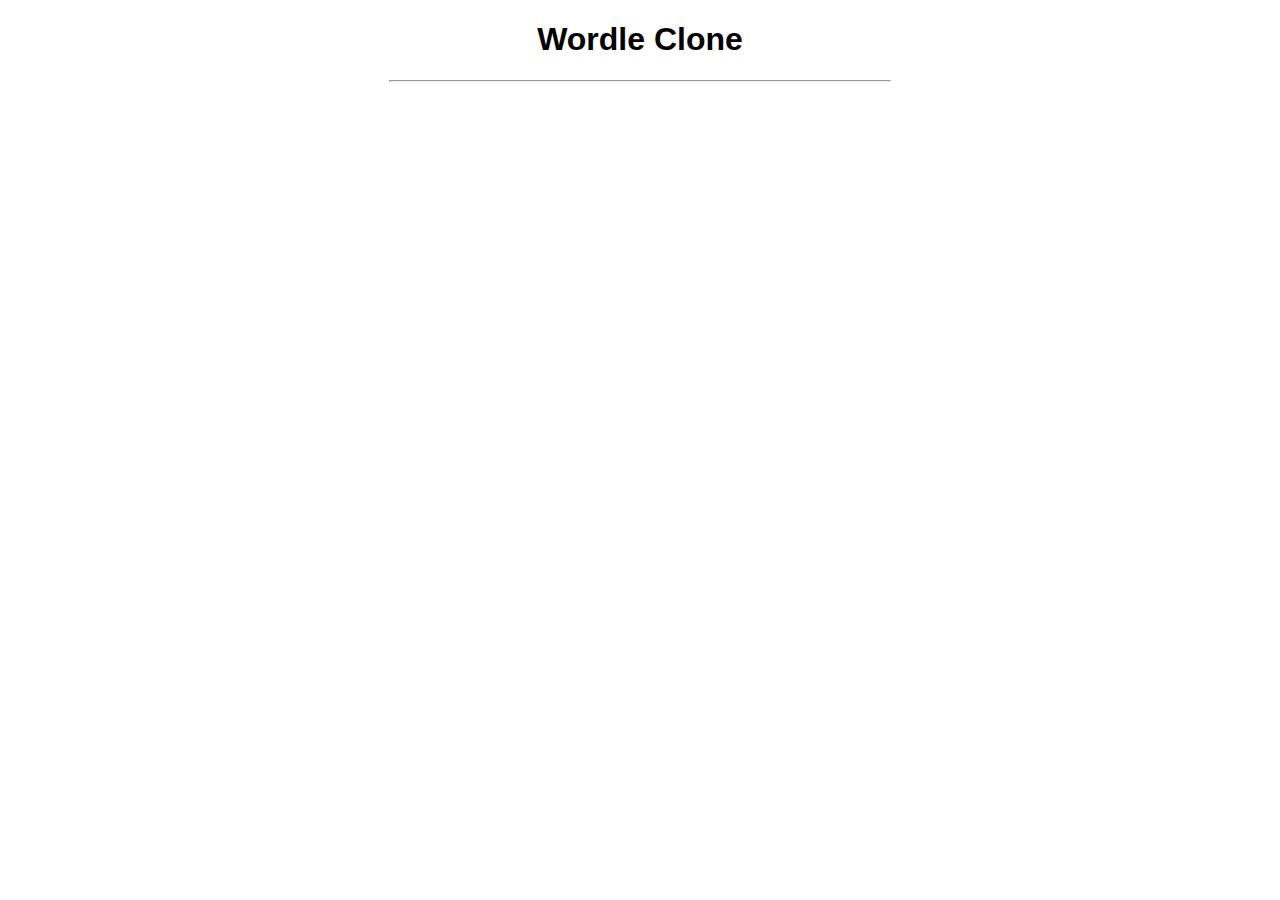
==== index.html @ 621d5389 "Setting up user input" ====
<!doctype html>

<html lang="en">
<head>

  <meta charset="utf-8">
  <meta name="viewport" content="width=device-width, initial-scale=1">
  <title>Wordle</title>
  <link rel="stylesheet" href="./styles.css">
  <script type="module" src="./gameplay.js"></script>

</head>
<body>

  <h1> Wordle Clone </h1>
  <hr>
  <div id="game-board"></div>

</body>
</html>
---- styles.css ----
body {
  font-family: Arial, sans-serif;
}

h1 {
  text-align: center;
}

hr {
  width: 500px;
}

#game-board {
  display: flex;
  flex-wrap: wrap;
  width: 300px;
  height: 300px;
  margin: auto;
  margin-top: 3px;
  /* background-color: #3b383b; */
}

.letter-box {
  display: flex;
  justify-content: center;
  align-items: center;
  border: 2px solid #dbccdb;
  width: 50px;
  height: 50px;
  margin: 3px;
  color: #000000;
  font-size: 36px;
  font-weight: bold;
}

.right-letter {
  background-color: #ce8cce;
  color: #fff;
  border-color: #fff;
}

.insolution-letter {
  background-color: #613b6c;
  color: #fff;
  border-color: #fff;
}

.wrong-letter {
  background-color: #515050;
  color: #fff;
  border-color: #fff;
}
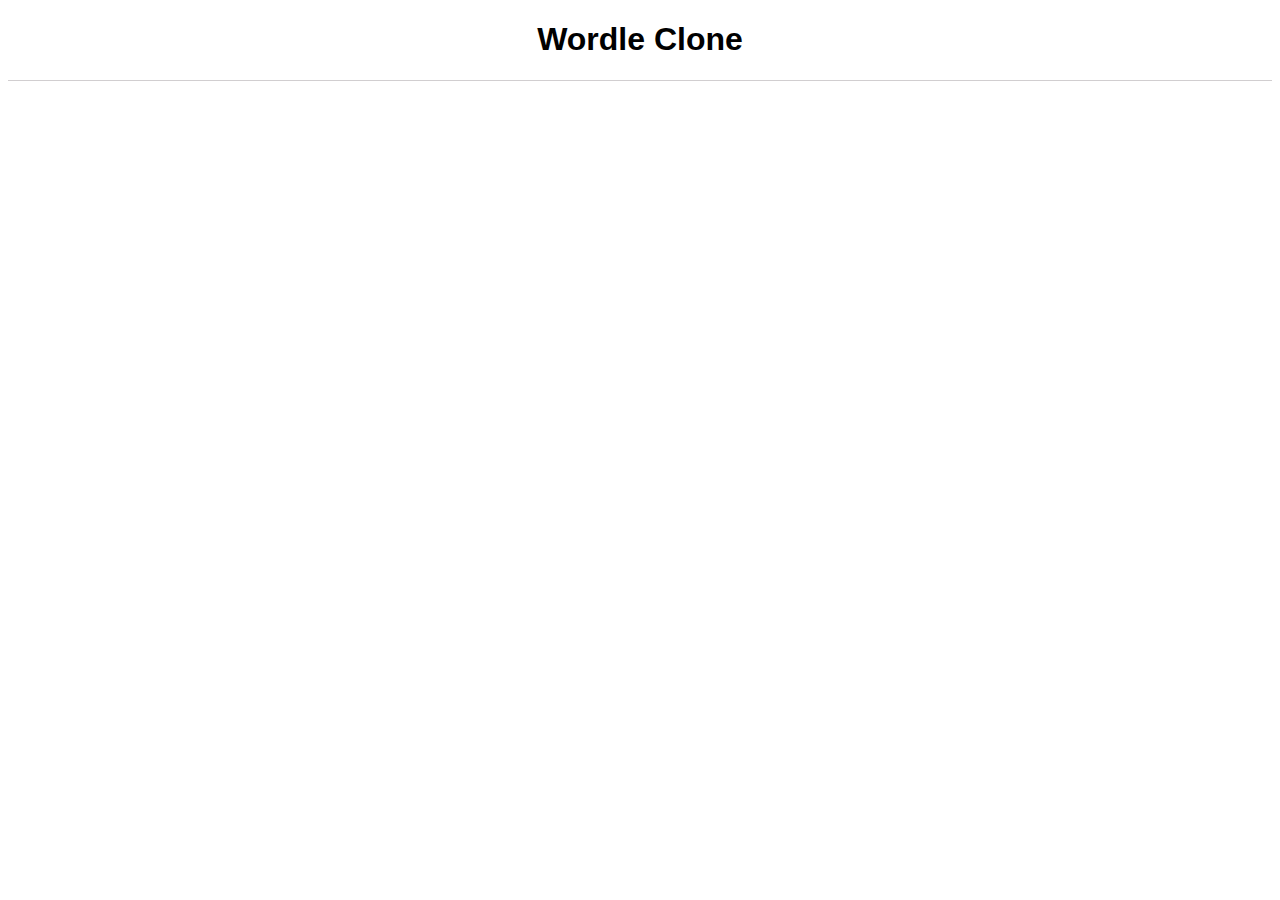
==== commit 9d70b964: "Adding function for checking user input" ====
--- a/index.html
+++ b/index.html
@@ -15,6 +15,8 @@
   <h1> Wordle Clone </h1>
   <hr>
   <div id="game-board"></div>
+  <div id="keyboard-container"></div>
+  <h1 id="answer"></h1>
 
 </body>
 </html>--- a/styles.css
+++ b/styles.css
@@ -7,24 +7,24 @@
 }
 
 hr {
-  width: 500px;
+  border: none;
+  border-top: 1px solid #d1ced0; 
 }
 
 #game-board {
   display: flex;
   flex-wrap: wrap;
   width: 300px;
-  height: 300px;
+  height: 340px;
   margin: auto;
   margin-top: 3px;
-  /* background-color: #3b383b; */
 }
 
 .letter-box {
   display: flex;
   justify-content: center;
   align-items: center;
-  border: 2px solid #dbccdb;
+  border: 2px solid #d1ced0;
   width: 50px;
   height: 50px;
   margin: 3px;
@@ -34,19 +34,73 @@
 }
 
 .right-letter {
-  background-color: #ce8cce;
+  background-color: #53beab;
   color: #fff;
   border-color: #fff;
 }
 
 .insolution-letter {
-  background-color: #613b6c;
+  background-color: #df97c4;
   color: #fff;
   border-color: #fff;
 }
 
 .wrong-letter {
-  background-color: #515050;
+  background-color: #6b6b6b;
   color: #fff;
   border-color: #fff;
 }
+
+#keyboard-container {
+  display: flex;
+  flex-direction: column;
+  margin: auto;
+  padding: 30px 0px 0px 0px;
+}
+
+.key-button {
+  /* background-color: #d1ced0; */
+  font-size: 20px;
+  font-weight: bold;
+  display: flex;
+  justify-content: center;
+  align-items: center;
+  width: 36px;
+  height: 55px;
+  margin-top: 1px;
+  margin-bottom: 1px;
+  margin-left: 3px;
+  margin-right: 3px;
+  border: 1px solid #d1ced0;
+  border-radius: 6px;
+}
+
+.enter-button {
+  /* background-color: #d1ced0; */
+  font-size: 12px;
+  font-weight: bold;
+  display: flex;
+  justify-content: center;
+  align-items: center;
+  width: 76px;
+  height: 55px;
+  margin-top: 1px;
+  margin-bottom: 1px;
+  margin-left: 3px;
+  margin-right: 3px;
+  border: 1px solid #d1ced0;
+  border-radius: 6px;
+}
+
+.empty-button {
+  border: none;
+  width: 20px; /* to center the second keyboard row */
+}
+
+.keyboard-row {
+  padding: 2px;
+  margin: auto;
+  display: flex;
+  flex-wrap: wrap;
+  width: 435px;
+}
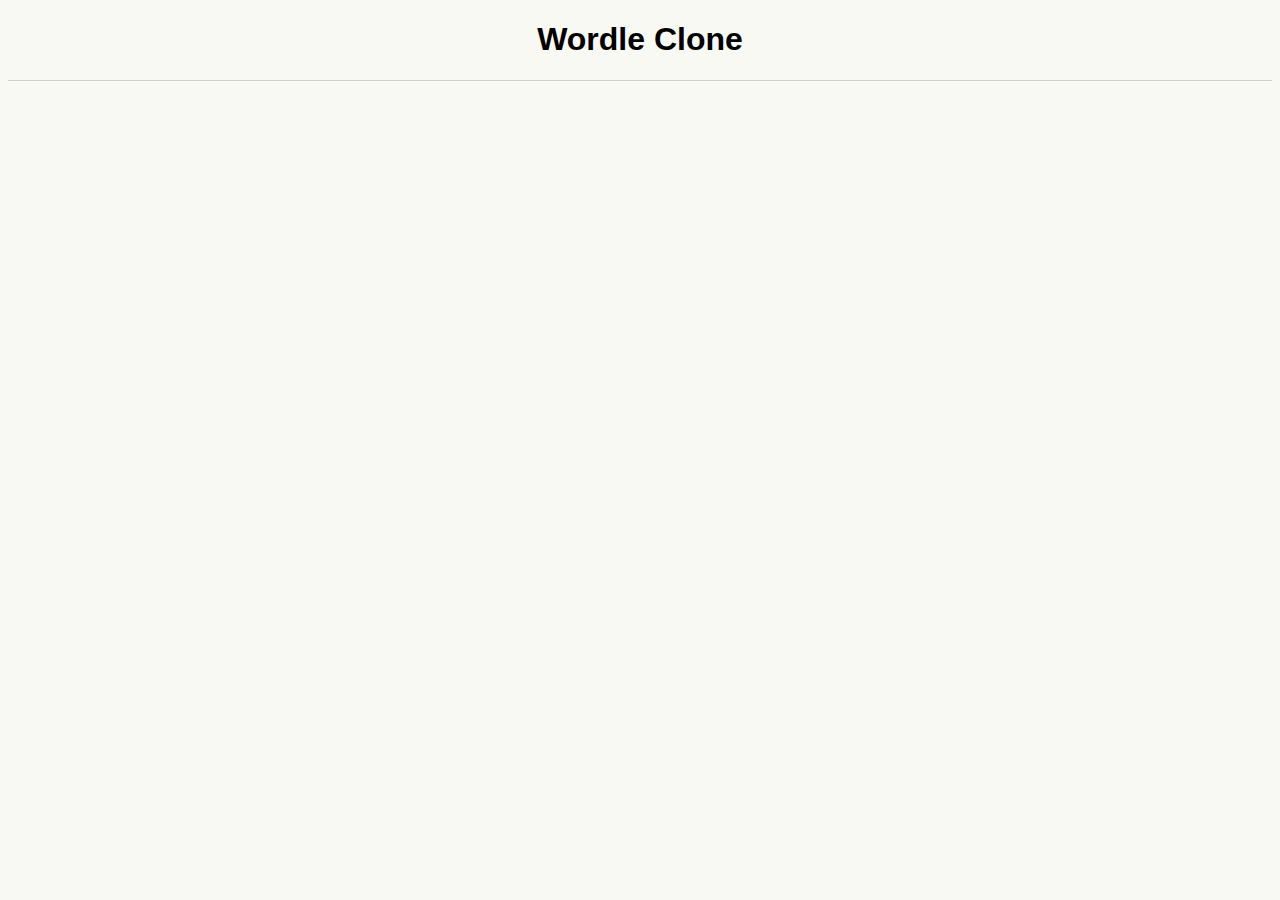
==== commit 2b460e2a: "Design systems" ====
--- a/index.html
+++ b/index.html
@@ -1,22 +1,17 @@
 <!doctype html>
-
 <html lang="en">
 <head>
-
   <meta charset="utf-8">
   <meta name="viewport" content="width=device-width, initial-scale=1">
-  <title>Wordle</title>
+  <title>Wordle Clone</title>
   <link rel="stylesheet" href="./styles.css">
   <script type="module" src="./gameplay.js"></script>
-
 </head>
 <body>
-
   <h1> Wordle Clone </h1>
   <hr>
   <div id="game-board"></div>
   <div id="keyboard-container"></div>
-  <h1 id="answer"></h1>
-
+  <h1 id="correct-word"></h1>
 </body>
 </html>--- a/styles.css
+++ b/styles.css
@@ -1,5 +1,6 @@
 body {
-  font-family: Arial, sans-serif;
+  font-family: 'Clear Sans', 'Helvetica Neue', Arial, sans-serif;
+  background-color: #F7F9F2;
 }
 
 h1 {
@@ -9,6 +10,7 @@
 hr {
   border: none;
   border-top: 1px solid #d1ced0; 
+  padding: 0px 0px 10px 0px;
 }
 
 #game-board {
@@ -21,13 +23,13 @@
 }
 
 .letter-box {
+  margin: 3px;
   display: flex;
   justify-content: center;
   align-items: center;
   border: 2px solid #d1ced0;
   width: 50px;
   height: 50px;
-  margin: 3px;
   color: #000000;
   font-size: 36px;
   font-weight: bold;
@@ -54,8 +56,9 @@
 #keyboard-container {
   display: flex;
   flex-direction: column;
+  box-sizing: border-box;
   margin: auto;
-  padding: 30px 0px 0px 0px;
+  padding: 40px 0px 0px 0px;
 }
 
 .key-button {
@@ -94,7 +97,7 @@
 
 .empty-button {
   border: none;
-  width: 20px; /* to center the second keyboard row */
+  width: 6px; /* to center the second keyboard row */
 }
 
 .keyboard-row {
@@ -102,5 +105,4 @@
   margin: auto;
   display: flex;
   flex-wrap: wrap;
-  width: 435px;
 }
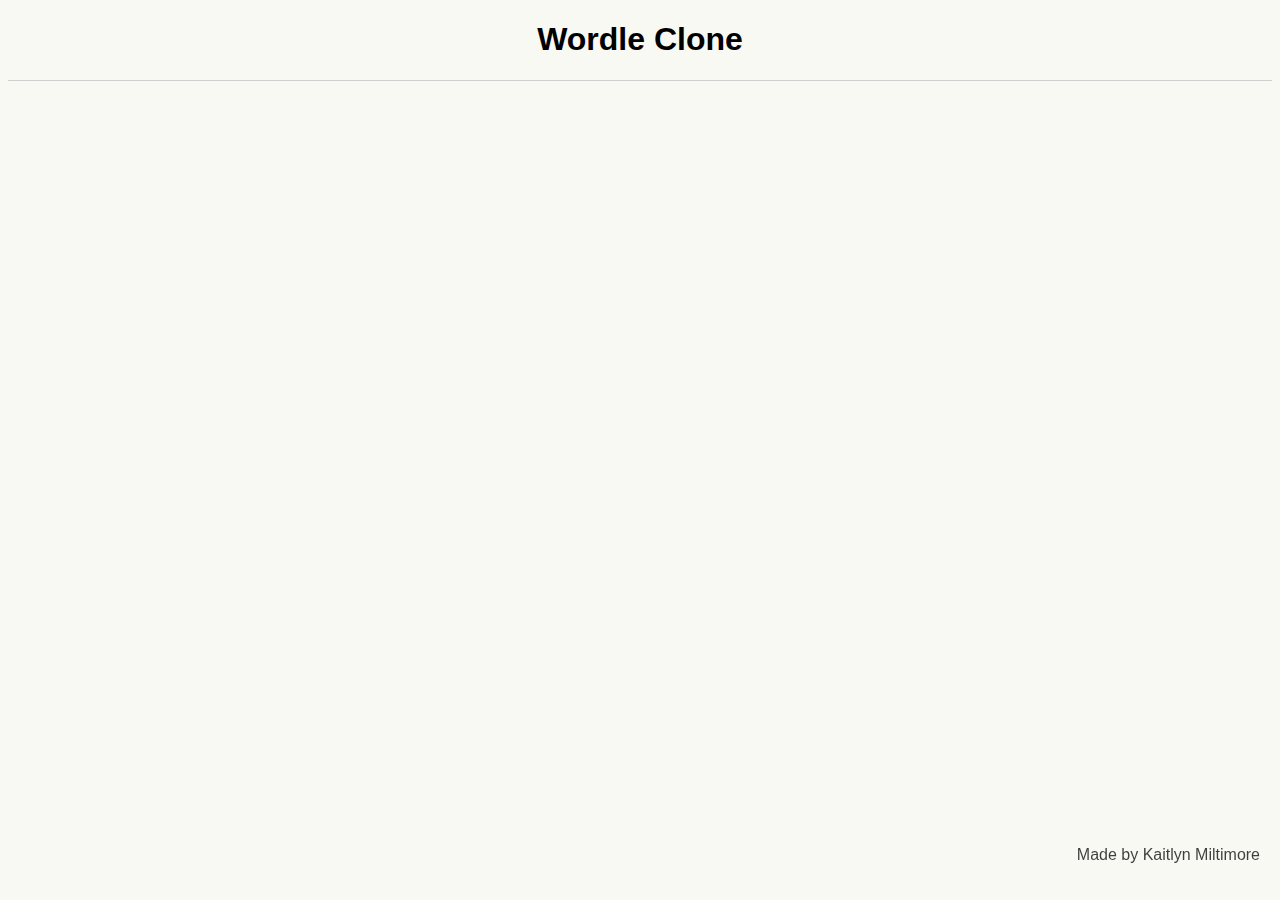
==== commit 3d695e65: "Final changes" ====
--- a/index.html
+++ b/index.html
@@ -11,7 +11,10 @@
   <h1> Wordle Clone </h1>
   <hr>
   <div id="game-board"></div>
+  <div id="popup"></div>
   <div id="keyboard-container"></div>
-  <h1 id="correct-word"></h1>
+  <footer>
+    <p>Made by Kaitlyn Miltimore</p>
+  </footer>
 </body>
 </html>--- a/styles.css
+++ b/styles.css
@@ -1,16 +1,27 @@
 body {
-  font-family: 'Clear Sans', 'Helvetica Neue', Arial, sans-serif;
+  font-family: Arial, sans-serif;
   background-color: #F7F9F2;
 }
 
 h1 {
   text-align: center;
+  font-weight: bold;
 }
 
 hr {
   border: none;
   border-top: 1px solid #d1ced0; 
   padding: 0px 0px 10px 0px;
+}
+
+footer {
+  padding: 10px;
+  text-align: right; 
+  position: fixed; 
+  right: 10px; 
+  bottom: 10px; 
+  width: auto;
+  opacity: 75%;
 }
 
 #game-board {
@@ -106,3 +117,23 @@
   display: flex;
   flex-wrap: wrap;
 }
+
+#popup {
+  background-color: #E8C5E5;
+  color: #000000;
+  font-weight: bold;
+  font-size: 14px;
+  position: fixed;
+  top: 75px;
+  left: 50%;
+  transform: translateX(-50%);
+  padding: 10px 10px;
+  border-radius: 5px;
+  opacity: 0;
+  transition: opacity 0.5s ease; 
+}
+
+#popup.visibility {
+  opacity: 1; 
+}
+
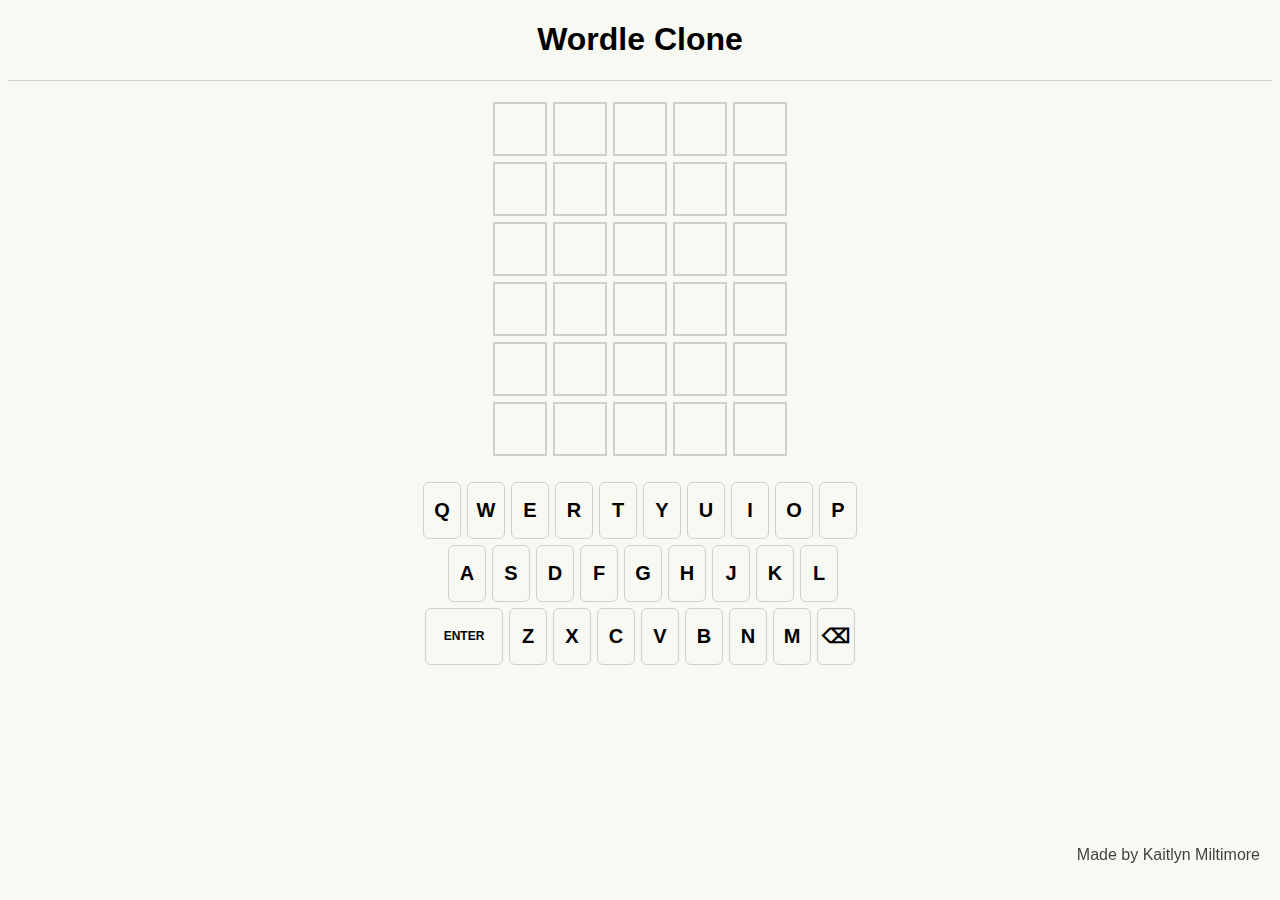
==== commit 78cc773a: "Formatting change" ====
--- a/index.html
+++ b/index.html
@@ -4,8 +4,8 @@
   <meta charset="utf-8">
   <meta name="viewport" content="width=device-width, initial-scale=1">
   <title>Wordle Clone</title>
-  <link rel="stylesheet" href="./styles.css">
-  <script type="module" src="./gameplay.js"></script>
+  <link rel="stylesheet" href="src/styles.css">
+  <script type="module" src="src/gameplay.js"></script>
 </head>
 <body>
   <h1> Wordle Clone </h1>
--- a/src/styles.css
+++ b/src/styles.css
@@ -0,0 +1,139 @@
+body {
+  font-family: Arial, sans-serif;
+  background-color: #F7F9F2;
+}
+
+h1 {
+  text-align: center;
+  font-weight: bold;
+}
+
+hr {
+  border: none;
+  border-top: 1px solid #d1ced0; 
+  padding: 0px 0px 10px 0px;
+}
+
+footer {
+  padding: 10px;
+  text-align: right; 
+  position: fixed; 
+  right: 10px; 
+  bottom: 10px; 
+  width: auto;
+  opacity: 75%;
+}
+
+#game-board {
+  display: flex;
+  flex-wrap: wrap;
+  width: 300px;
+  height: 340px;
+  margin: auto;
+  margin-top: 3px;
+}
+
+.letter-box {
+  margin: 3px;
+  display: flex;
+  justify-content: center;
+  align-items: center;
+  border: 2px solid #d1ced0;
+  width: 50px;
+  height: 50px;
+  color: #000000;
+  font-size: 36px;
+  font-weight: bold;
+}
+
+.right-letter {
+  background-color: #53beab;
+  color: #fff;
+  border-color: #fff;
+}
+
+.insolution-letter {
+  background-color: #df97c4;
+  color: #fff;
+  border-color: #fff;
+}
+
+.wrong-letter {
+  background-color: #6b6b6b;
+  color: #fff;
+  border-color: #fff;
+}
+
+#keyboard-container {
+  display: flex;
+  flex-direction: column;
+  box-sizing: border-box;
+  margin: auto;
+  padding: 40px 0px 0px 0px;
+}
+
+.key-button {
+  /* background-color: #d1ced0; */
+  font-size: 20px;
+  font-weight: bold;
+  display: flex;
+  justify-content: center;
+  align-items: center;
+  width: 36px;
+  height: 55px;
+  margin-top: 1px;
+  margin-bottom: 1px;
+  margin-left: 3px;
+  margin-right: 3px;
+  border: 1px solid #d1ced0;
+  border-radius: 6px;
+}
+
+.enter-button {
+  /* background-color: #d1ced0; */
+  font-size: 12px;
+  font-weight: bold;
+  display: flex;
+  justify-content: center;
+  align-items: center;
+  width: 76px;
+  height: 55px;
+  margin-top: 1px;
+  margin-bottom: 1px;
+  margin-left: 3px;
+  margin-right: 3px;
+  border: 1px solid #d1ced0;
+  border-radius: 6px;
+}
+
+.empty-button {
+  border: none;
+  width: 6px; /* to center the second keyboard row */
+}
+
+.keyboard-row {
+  padding: 2px;
+  margin: auto;
+  display: flex;
+  flex-wrap: wrap;
+}
+
+#popup {
+  background-color: #E8C5E5;
+  color: #000000;
+  font-weight: bold;
+  font-size: 14px;
+  position: fixed;
+  top: 75px;
+  left: 50%;
+  transform: translateX(-50%);
+  padding: 10px 10px;
+  border-radius: 5px;
+  opacity: 0;
+  transition: opacity 0.5s ease; 
+}
+
+#popup.visibility {
+  opacity: 1; 
+}
+
